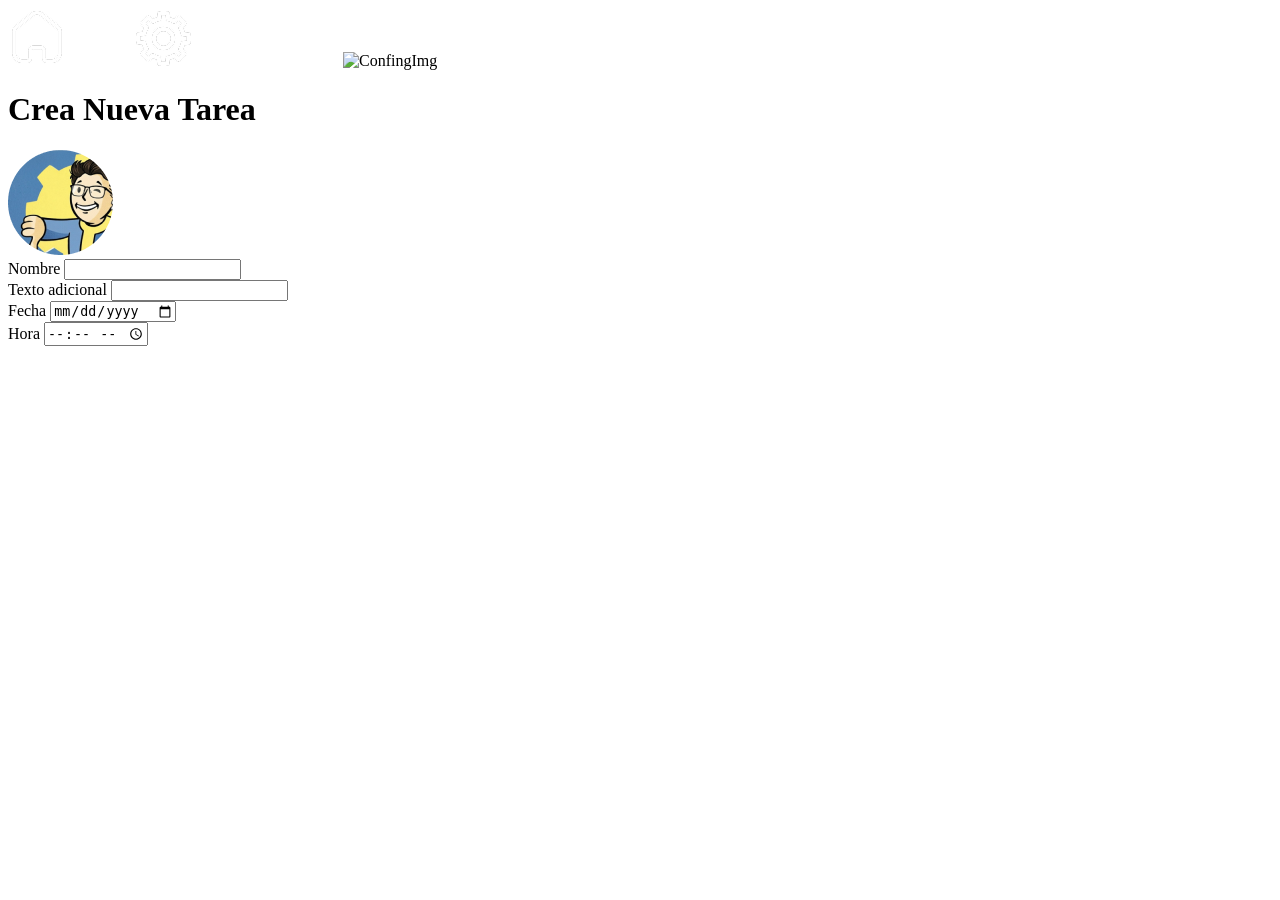
==== Createt.html @ e8db6687 "Creacion de la opcion de crear nueva tarea #4" ====
<!DOCTYPE html>
<html lang="en">
<head>
    <meta charset="UTF-8">
    <meta name="viewport" content="width=device-width, initial-scale=1.0">
    <title>Crea Tarea</title>
</head>
<body>
    <sidebar>
        <img href="Principal.html" src="Group_7.png" alt="InicioNewImg">
        <img src="Group_12.png" alt="CalendarioImg">
        <img src="Group_13.png" alt="ConfingImg">
    </sidebar>
    <main class="Box_grande">

        <header>
            <h1>Crea Nueva Tarea</h1>
            <img src="Mask_group.png" alt="ImgCuenta" />
        </header>
        <div class="Box_1">
            <form>
            <div class="NombreTarea">
            <label>Nombre</label>
            <input  type="text" id="Nombre" />
            </div>
            <div class="Textoad">
                <label>Texto adicional</label>
                <input type="text" id="Textoad"/>
            </div>
            <div class="Fecha">
                <label>Fecha</label>
                <input type="date" id="fecha">
            </div>
            <div class="Hora">
                <label>Hora</label>
                <input type="time" id="Hora">
            </div>
            </form>
        </div>
        
    </main>
</body>
</html>
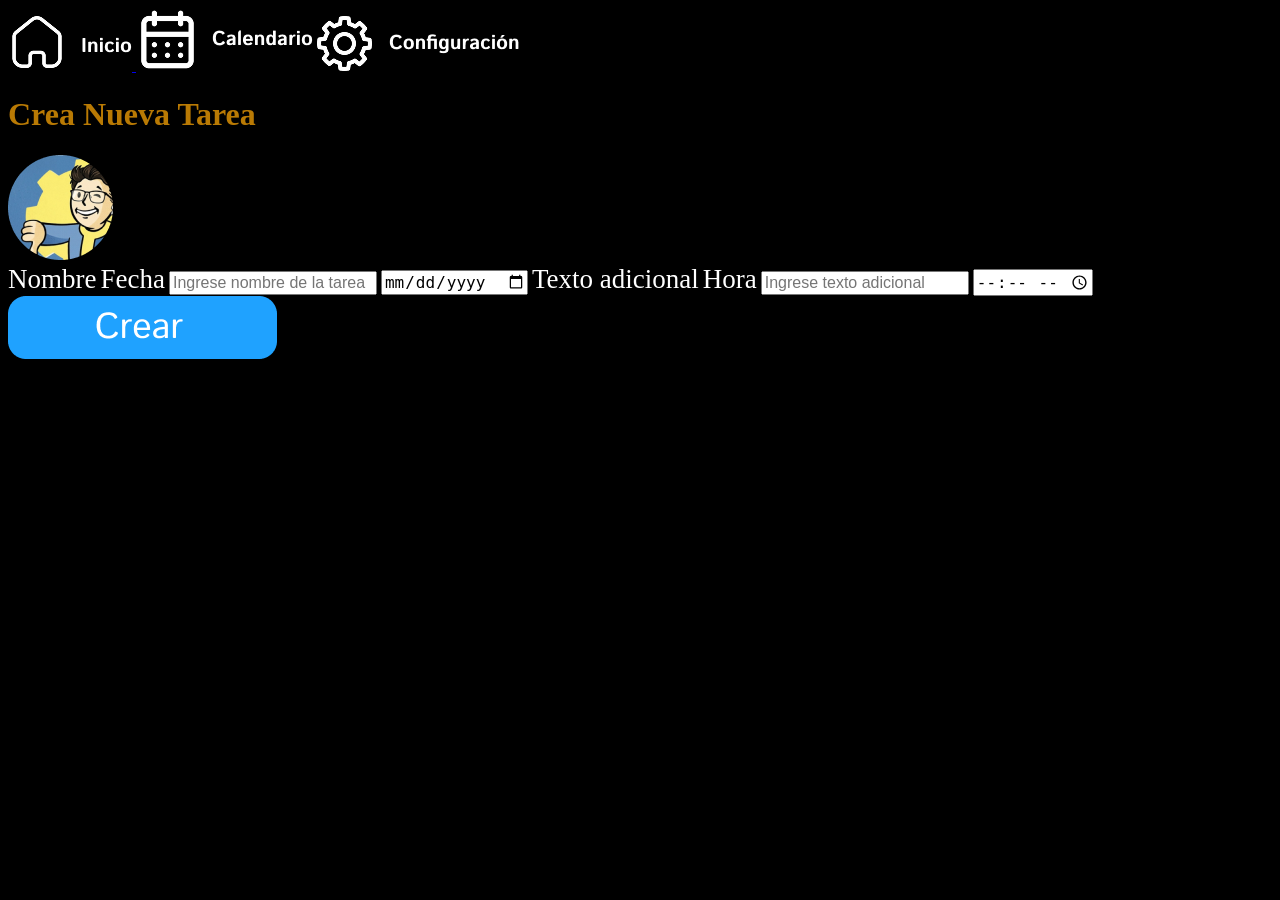
==== commit 51af8aed: "se arreglo un monton de cosas y como era tanta chamba se me olvido subirlo uno po uno lo dejare como" ====
--- a/Createt.html
+++ b/Createt.html
@@ -4,40 +4,48 @@
     <meta charset="UTF-8">
     <meta name="viewport" content="width=device-width, initial-scale=1.0">
     <title>Crea Tarea</title>
+    <link rel="stylesheet" href="Styles.css" />
+    <link rel="stylesheet" href="Create.css"/>
 </head>
 <body>
     <sidebar>
-        <img href="Principal.html" src="Group_7.png" alt="InicioNewImg">
-        <img src="Group_12.png" alt="CalendarioImg">
-        <img src="Group_13.png" alt="ConfingImg">
+        <a href="Principal.html">
+        <img  src="Group_7.png" alt="InicioNewImg" id="InicioNewImg">
+        </a>
+        <img src="Group_13.png" alt="CalendarioImg" id="CalendarioImg">
+        <img src="Group_12.png" alt="ConfingImg" id="ConfingImg">
     </sidebar>
     <main class="Box_grande">
 
         <header>
             <h1>Crea Nueva Tarea</h1>
-            <img src="Mask_group.png" alt="ImgCuenta" />
+            <img src="Mask_group.png" alt="ImgCuenta" id="ImgCuenta" />
         </header>
+
+
         <div class="Box_1">
-            <form>
-            <div class="NombreTarea">
-            <label>Nombre</label>
-            <input  type="text" id="Nombre" />
-            </div>
-            <div class="Textoad">
-                <label>Texto adicional</label>
-                <input type="text" id="Textoad"/>
-            </div>
-            <div class="Fecha">
-                <label>Fecha</label>
-                <input type="date" id="fecha">
-            </div>
-            <div class="Hora">
-                <label>Hora</label>
-                <input type="time" id="Hora">
-            </div>
-            </form>
-        </div>
-        
+    <form class="Form_Tarea">
+        <label class="Nombre_Txt">Nombre</label>
+        <label class="Fecha_Txt">Fecha</label>
+
+        <input type="text" class="Nombre_In" placeholder="Ingrese nombre de la tarea">
+        <input type="date" class="Fecha_In">
+
+        <label class="Adicional_Txt">Texto adicional</label>
+        <label class="Hora_Txt">Hora</label>
+
+        <input type="text" class="Adicional_In" placeholder="Ingrese texto adicional">
+        <input type="time" class="Hora_In">
+
+        <a href="vew.html" class="Bton_enviar">
+            <img src="Group_30.png" alt="enviar" id="Bton_enviar">
+        </a>
+    </form>
+</div>
+
+
+
+
     </main>
 </body>
 </html>
--- a/Styles.css
+++ b/Styles.css
@@ -0,0 +1,26 @@
+body {
+    background-color: black;
+    
+}
+
+h1 {
+    color: #B97A04;
+}
+
+h2 {
+    color: #FFFFFF;
+}
+
+h3 {
+    color: rgba(255, 255, 255, 0.6);
+}
+
+label {
+    font-size: 27px;
+    color:#FFFFFF
+}
+
+input {
+    font-size: 16px;
+}
+
